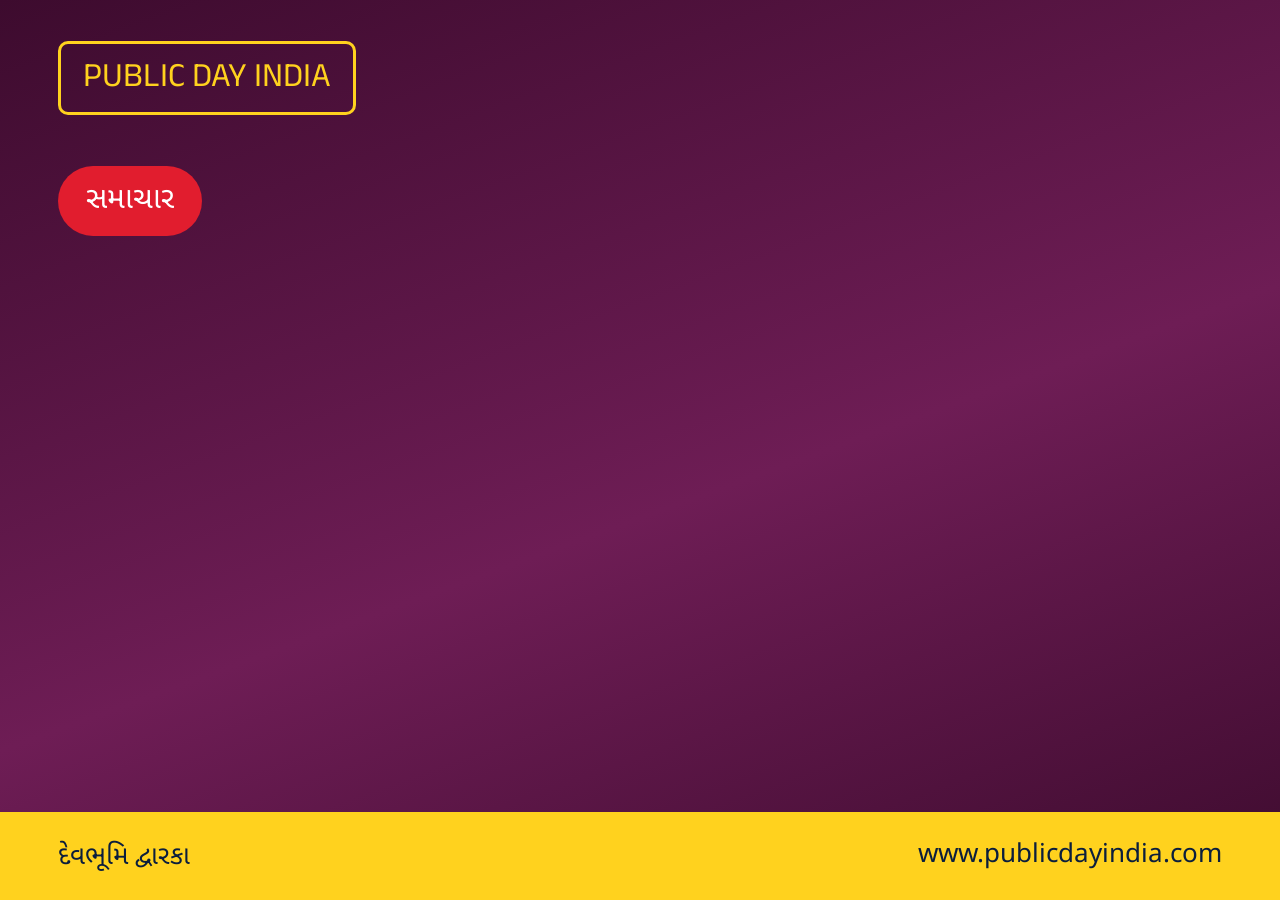
==== ai-newsroom/templates/birthday.html @ 3e7563a7 "Add AI Newsroom Python software (working end-to-end) Full Python implementation of master plan v2.0:" ====
<!DOCTYPE html>
<html lang="gu">
<head>
<meta charset="UTF-8">
<style>
  /* ⭐ ગુજરાતી CSS ના સોનેરી નિયમો — ફોન્ટ લોકલથી, CDN નહીં */
  @font-face {
    font-family: 'NotoGuj';
    src: url('../fonts/NotoSansGujarati-Bold.ttf') format('truetype');
    font-weight: 700;
    font-display: block;
  }
  @font-face {
    font-family: 'NotoGuj';
    src: url('../fonts/NotoSansGujarati-Regular.ttf') format('truetype');
    font-weight: 400;
    font-display: block;
  }
  @font-face {
    font-family: 'AnekGuj';
    src: url('../fonts/AnekGujarati-Bold.ttf') format('truetype');
    font-weight: 700;
    font-display: block;
  }

  * { margin: 0; padding: 0; box-sizing: border-box; }

  html, body { width: 100%; height: 100%; overflow: hidden; }

  body {
    font-family: 'NotoGuj', sans-serif;
    background: linear-gradient(160deg, #3d0b2e 0%, #6e1d55 55%, #3d0b2e 100%);
    color: #fff;
    display: flex;
    flex-direction: column;
  }

  .gujarati-text {
    letter-spacing: normal;        /* ❌ letter-spacing જોડાક્ષર તોડે */
    text-transform: none;
    word-spacing: normal;
    line-height: 1.65;             /* માત્રા કપાય નહીં */
    padding-top: 0.15em;
    text-rendering: optimizeLegibility;
    -webkit-font-feature-settings: "liga" 1, "kern" 1;
    font-variant-ligatures: common-ligatures;
    word-break: keep-all;
    overflow-wrap: break-word;
    hyphens: none;
  }

  .topbar {
    display: flex; align-items: center; justify-content: space-between;
    padding: 3.2% 4.5% 0 4.5%;
  }
  .channel {
    font-family: 'AnekGuj', 'NotoGuj', sans-serif;
    font-weight: 700; font-size: 34px; color: #ffd21e;
    border: 3px solid #ffd21e; padding: 8px 22px; border-radius: 10px;
  }
  .date { font-size: 26px; color: #cfe0ff; }

  .badge {
    align-self: flex-start; margin: 4% 4.5% 0 4.5%;
    background: #e11d2e; color: #fff; font-weight: 700; font-size: 30px;
    padding: 10px 28px; border-radius: 999px;
  }

  .headline-wrap { flex: 1; display: flex; align-items: center; padding: 0 4.5%; }
  #headline {
    font-family: 'AnekGuj', 'NotoGuj', sans-serif;
    font-weight: 700; font-size: 72px; color: #ffffff;
  }

  #body-text {
    padding: 0 4.5% 3%;
    font-size: 30px; color: #dbe7ff;
    display: -webkit-box; -webkit-box-orient: vertical;
    -webkit-line-clamp: 4; overflow: hidden;
  }

  .footer {
    background: #ffd21e; color: #0b1e3d;
    display: flex; justify-content: space-between; align-items: center;
    padding: 1.6% 4.5%; font-weight: 700; font-size: 26px;
  }
</style>
</head>
<body>
  <div class="topbar">
    <div class="channel" id="channel">PUBLIC DAY INDIA</div>
    <div class="date gujarati-text" id="date"></div>
  </div>
  <div class="badge gujarati-text" id="badge">સમાચાર</div>
  <div class="headline-wrap">
    <h1 class="gujarati-text" id="headline" lang="gu"></h1>
  </div>
  <p class="gujarati-text" id="body-text" lang="gu"></p>
  <div class="footer">
    <span class="gujarati-text" id="location">દેવભૂમિ દ્વારકા</span>
    <span>www.publicdayindia.com</span>
  </div>

<script>
  const BADGES = { general: 'સમાચાર', breaking: 'બ્રેકિંગ ન્યુઝ',
                   birthday: 'જન્મદિવસની શુભેચ્છા' };

  function autoFit(el, maxHeight) {
    let size = parseInt(getComputedStyle(el).fontSize, 10);
    while (el.scrollHeight > maxHeight && size > 32) {
      size -= 2;
      el.style.fontSize = size + 'px';
    }
  }

  window.renderNews = function (news) {
    document.getElementById('channel').textContent = news.channel || 'PUBLIC DAY INDIA';
    document.getElementById('date').textContent = news.date || '';
    document.getElementById('badge').textContent = BADGES[news.category] || BADGES.general;
    document.getElementById('headline').textContent = news.title || '';
    document.getElementById('body-text').textContent = news.body || '';
    document.getElementById('location').textContent = news.location || 'દેવભૂમિ દ્વારકા';
    const wrap = document.querySelector('.headline-wrap');
    autoFit(document.getElementById('headline'), wrap.clientHeight);
    return true;
  };
</script>
</body>
</html>
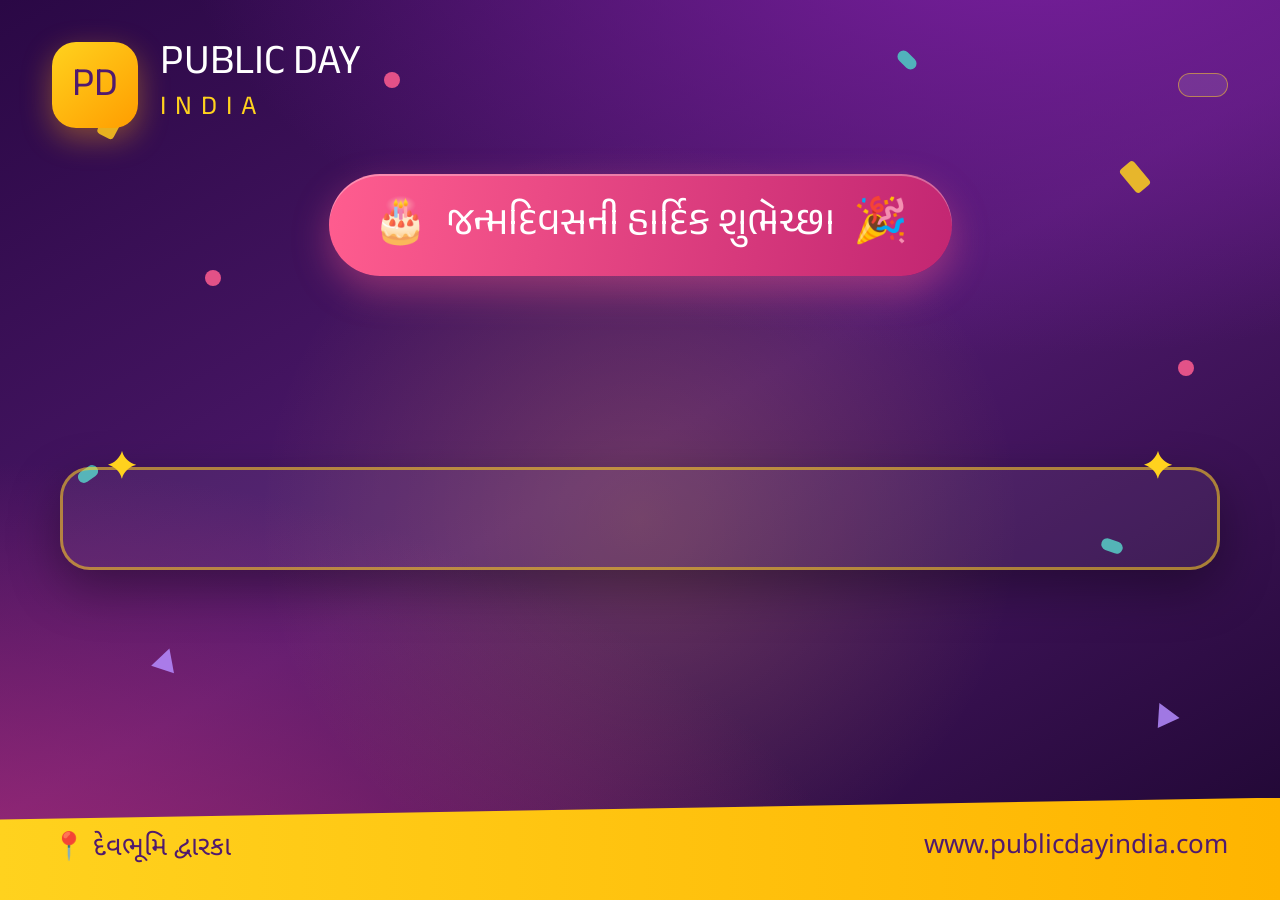
==== commit 003e75fa: "Redesign posters and dashboard UI, add news archive and categories Poster templates rebuilt with ful" ====
--- a/ai-newsroom/templates/birthday.html
+++ b/ai-newsroom/templates/birthday.html
@@ -3,125 +3,210 @@
 <head>
 <meta charset="UTF-8">
 <style>
-  /* ⭐ ગુજરાતી CSS ના સોનેરી નિયમો — ફોન્ટ લોકલથી, CDN નહીં */
-  @font-face {
-    font-family: 'NotoGuj';
+  @font-face { font-family: 'NotoGuj';
+    src: url('../fonts/NotoSansGujarati-Regular.ttf') format('truetype');
+    font-weight: 400; font-display: block; }
+  @font-face { font-family: 'NotoGuj';
     src: url('../fonts/NotoSansGujarati-Bold.ttf') format('truetype');
-    font-weight: 700;
-    font-display: block;
-  }
-  @font-face {
-    font-family: 'NotoGuj';
-    src: url('../fonts/NotoSansGujarati-Regular.ttf') format('truetype');
-    font-weight: 400;
-    font-display: block;
-  }
-  @font-face {
-    font-family: 'AnekGuj';
+    font-weight: 700; font-display: block; }
+  @font-face { font-family: 'AnekGuj';
     src: url('../fonts/AnekGujarati-Bold.ttf') format('truetype');
-    font-weight: 700;
-    font-display: block;
-  }
+    font-weight: 700; font-display: block; }
 
   * { margin: 0; padding: 0; box-sizing: border-box; }
-
   html, body { width: 100%; height: 100%; overflow: hidden; }
 
   body {
-    font-family: 'NotoGuj', sans-serif;
-    background: linear-gradient(160deg, #3d0b2e 0%, #6e1d55 55%, #3d0b2e 100%);
-    color: #fff;
-    display: flex;
-    flex-direction: column;
-  }
+    font-family: 'NotoGuj', sans-serif; color: #fff;
+    background: #1d0630; position: relative;
+    display: flex; flex-direction: column;
+  }
+
+  /* ── ઉત્સવી બેકગ્રાઉન્ડ ── */
+  .bg { position: absolute; inset: 0; z-index: 0; overflow: hidden; }
+  .bg .grad {
+    position: absolute; inset: 0;
+    background:
+      radial-gradient(120% 90% at 80% -10%, #7a1fa0 0%, transparent 55%),
+      radial-gradient(130% 110% at -5% 115%, #b32d78 0%, transparent 58%),
+      linear-gradient(150deg, #2a0845 0%, #501a6e 50%, #1d0630 100%);
+  }
+  .bg .glow {
+    position: absolute; width: 70%; aspect-ratio: 1; left: 15%; top: 8%;
+    border-radius: 50%;
+    background: radial-gradient(circle, rgba(255, 200, 60, .18), transparent 60%);
+  }
+  /* કન્ફેટી */
+  .bg i { position: absolute; display: block; opacity: .85; }
+  .bg i.c1 { width: 18px; height: 30px; background: #ffd21e;
+    border-radius: 4px; transform: rotate(28deg); }
+  .bg i.c2 { width: 16px; height: 16px; background: #ff5d8f;
+    border-radius: 50%; }
+  .bg i.c3 { width: 22px; height: 12px; background: #4ecdc4;
+    border-radius: 6px; transform: rotate(-35deg); }
+  .bg i.c4 { width: 0; height: 0; border-left: 12px solid transparent;
+    border-right: 12px solid transparent;
+    border-bottom: 22px solid #b58cff; transform: rotate(18deg); }
+
+  .content { position: relative; z-index: 1; display: flex;
+    flex-direction: column; height: 100%; }
 
   .gujarati-text {
-    letter-spacing: normal;        /* ❌ letter-spacing જોડાક્ષર તોડે */
-    text-transform: none;
-    word-spacing: normal;
-    line-height: 1.65;             /* માત્રા કપાય નહીં */
-    padding-top: 0.15em;
+    letter-spacing: normal; text-transform: none; word-spacing: normal;
+    line-height: 1.6; padding-top: 0.12em;
     text-rendering: optimizeLegibility;
     -webkit-font-feature-settings: "liga" 1, "kern" 1;
     font-variant-ligatures: common-ligatures;
-    word-break: keep-all;
-    overflow-wrap: break-word;
-    hyphens: none;
-  }
-
-  .topbar {
-    display: flex; align-items: center; justify-content: space-between;
-    padding: 3.2% 4.5% 0 4.5%;
-  }
-  .channel {
-    font-family: 'AnekGuj', 'NotoGuj', sans-serif;
-    font-weight: 700; font-size: 34px; color: #ffd21e;
-    border: 3px solid #ffd21e; padding: 8px 22px; border-radius: 10px;
-  }
-  .date { font-size: 26px; color: #cfe0ff; }
-
-  .badge {
-    align-self: flex-start; margin: 4% 4.5% 0 4.5%;
-    background: #e11d2e; color: #fff; font-weight: 700; font-size: 30px;
-    padding: 10px 28px; border-radius: 999px;
-  }
-
-  .headline-wrap { flex: 1; display: flex; align-items: center; padding: 0 4.5%; }
+    word-break: keep-all; overflow-wrap: break-word; hyphens: none;
+  }
+
+  /* ── માસ્ટહેડ ── */
+  .masthead { display: flex; align-items: center; gap: 22px;
+    padding: 42px 52px 0; }
+  .logo-badge {
+    width: 86px; height: 86px; border-radius: 24px; flex: none;
+    background: linear-gradient(140deg, #ffd21e, #ff9d00);
+    display: flex; align-items: center; justify-content: center;
+    box-shadow: 0 10px 30px rgba(255, 170, 20, .4);
+  }
+  .logo-badge span { font-family: 'AnekGuj'; font-size: 40px; color: #501a6e; }
+  .brand .l1 { font-family: 'AnekGuj'; font-size: 42px; color: #fff; line-height: 1.05; }
+  .brand .l2 { font-family: 'AnekGuj'; font-size: 27px; color: #ffd21e;
+    letter-spacing: 9px; }
+  .spacer { flex: 1; }
+  .date-chip {
+    background: rgba(255,255,255,.1); border: 1.6px solid rgba(255,210,30,.5);
+    color: #ffe27a; font-weight: 700; font-size: 25px;
+    padding: 11px 24px; border-radius: 999px;
+  }
+
+  /* ── શુભેચ્છા હેડર ── */
+  .greet-row { text-align: center; padding: 46px 52px 0; }
+  .greet {
+    display: inline-flex; align-items: center; gap: 18px;
+    background: linear-gradient(100deg, #ff5d8f, #c22672);
+    border-radius: 999px; padding: 16px 44px;
+    box-shadow: 0 14px 36px rgba(255, 93, 143, .4),
+                inset 0 2px 0 rgba(255,255,255,.3);
+    font-family: 'AnekGuj'; font-size: 40px; font-weight: 700;
+  }
+  .greet .cake { font-size: 44px; }
+
+  /* ── નામ / હેડલાઈન ── */
+  .headline-wrap { flex: 1; display: flex; align-items: center;
+    justify-content: center; padding: 20px 60px; }
+  .frame {
+    width: 100%; text-align: center; position: relative;
+    border: 3px solid rgba(255, 210, 30, .55); border-radius: 30px;
+    padding: 44px 40px;
+    background: rgba(255, 255, 255, .06);
+    box-shadow: 0 18px 50px rgba(0,0,0,.35);
+  }
+  .frame::before, .frame::after {
+    content: '✦'; position: absolute; top: -26px; font-size: 38px; color: #ffd21e;
+  }
+  .frame::before { left: 44px; }
+  .frame::after { right: 44px; }
   #headline {
-    font-family: 'AnekGuj', 'NotoGuj', sans-serif;
-    font-weight: 700; font-size: 72px; color: #ffffff;
-  }
-
-  #body-text {
-    padding: 0 4.5% 3%;
-    font-size: 30px; color: #dbe7ff;
+    font-family: 'AnekGuj', 'NotoGuj', sans-serif; font-weight: 700;
+    font-size: 76px; color: #ffe9a8;
+    text-shadow: 0 4px 24px rgba(0, 0, 0, .45);
+  }
+
+  /* ── સંદેશ ── */
+  .body-card { margin: 0 60px 34px; text-align: center; }
+  #body-text { font-size: 32px; color: #f3dcff;
     display: -webkit-box; -webkit-box-orient: vertical;
-    -webkit-line-clamp: 4; overflow: hidden;
-  }
-
+    -webkit-line-clamp: 4; overflow: hidden; }
+
+  /* ── ફૂટર ── */
   .footer {
-    background: #ffd21e; color: #0b1e3d;
-    display: flex; justify-content: space-between; align-items: center;
-    padding: 1.6% 4.5%; font-weight: 700; font-size: 26px;
-  }
+    background: linear-gradient(90deg, #ffd21e, #ffb400);
+    color: #501a6e; padding: 26px 52px 30px;
+    display: flex; align-items: center; gap: 26px; font-weight: 700;
+    clip-path: polygon(0 22px, 100% 0, 100% 100%, 0 100%);
+  }
+  .footer .loc { font-size: 27px; }
+  .footer .web { font-size: 26px; margin-left: auto; }
+
+  body.story .masthead { padding-top: 70px; }
+  body.story #headline { font-size: 92px; }
+  body.story #body-text { -webkit-line-clamp: 6; font-size: 36px; }
+  body.story .greet { font-size: 48px; }
 </style>
 </head>
 <body>
-  <div class="topbar">
-    <div class="channel" id="channel">PUBLIC DAY INDIA</div>
-    <div class="date gujarati-text" id="date"></div>
+  <div class="bg">
+    <div class="grad"></div>
+    <div class="glow"></div>
+    <i class="c1" style="left:8%;top:12%"></i>
+    <i class="c2" style="left:16%;top:30%"></i>
+    <i class="c3" style="left:6%;top:52%"></i>
+    <i class="c4" style="left:12%;top:72%"></i>
+    <i class="c1" style="left:88%;top:18%;transform:rotate(-40deg)"></i>
+    <i class="c2" style="left:92%;top:40%"></i>
+    <i class="c3" style="left:86%;top:60%;transform:rotate(20deg)"></i>
+    <i class="c4" style="left:90%;top:78%;transform:rotate(-25deg)"></i>
+    <i class="c2" style="left:30%;top:8%"></i>
+    <i class="c3" style="left:70%;top:6%;transform:rotate(45deg)"></i>
   </div>
-  <div class="badge gujarati-text" id="badge">સમાચાર</div>
-  <div class="headline-wrap">
-    <h1 class="gujarati-text" id="headline" lang="gu"></h1>
+
+  <div class="content">
+    <div class="masthead">
+      <div class="logo-badge"><span>PD</span></div>
+      <div class="brand">
+        <div class="l1">PUBLIC DAY</div>
+        <div class="l2">INDIA</div>
+      </div>
+      <div class="spacer"></div>
+      <div class="date-chip" id="date"></div>
+    </div>
+
+    <div class="greet-row">
+      <div class="greet gujarati-text">
+        <span class="cake">🎂</span>
+        <span id="badge">જન્મદિવસની હાર્દિક શુભેચ્છા</span>
+        <span class="cake">🎉</span>
+      </div>
+    </div>
+
+    <div class="headline-wrap">
+      <div class="frame">
+        <h1 class="gujarati-text" id="headline" lang="gu"></h1>
+      </div>
+    </div>
+
+    <div class="body-card">
+      <p class="gujarati-text" id="body-text" lang="gu"></p>
+    </div>
+
+    <div class="footer">
+      <div class="loc gujarati-text">📍 <span id="location">દેવભૂમિ દ્વારકા</span></div>
+      <div class="web">www.publicdayindia.com</div>
+    </div>
   </div>
-  <p class="gujarati-text" id="body-text" lang="gu"></p>
-  <div class="footer">
-    <span class="gujarati-text" id="location">દેવભૂમિ દ્વારકા</span>
-    <span>www.publicdayindia.com</span>
-  </div>
 
 <script>
-  const BADGES = { general: 'સમાચાર', breaking: 'બ્રેકિંગ ન્યુઝ',
-                   birthday: 'જન્મદિવસની શુભેચ્છા' };
+  (function sizeClass() {
+    const r = window.innerHeight / window.innerWidth;
+    document.body.classList.add(r > 1.5 ? 'story' : r > 1.1 ? 'portrait' : 'square');
+  })();
 
   function autoFit(el, maxHeight) {
     let size = parseInt(getComputedStyle(el).fontSize, 10);
-    while (el.scrollHeight > maxHeight && size > 32) {
+    while (el.scrollHeight > maxHeight && size > 34) {
       size -= 2;
       el.style.fontSize = size + 'px';
     }
   }
 
   window.renderNews = function (news) {
-    document.getElementById('channel').textContent = news.channel || 'PUBLIC DAY INDIA';
     document.getElementById('date').textContent = news.date || '';
-    document.getElementById('badge').textContent = BADGES[news.category] || BADGES.general;
     document.getElementById('headline').textContent = news.title || '';
     document.getElementById('body-text').textContent = news.body || '';
     document.getElementById('location').textContent = news.location || 'દેવભૂમિ દ્વારકા';
-    const wrap = document.querySelector('.headline-wrap');
-    autoFit(document.getElementById('headline'), wrap.clientHeight);
+    autoFit(document.getElementById('headline'),
+            document.querySelector('.headline-wrap').clientHeight - 100);
     return true;
   };
 </script>
